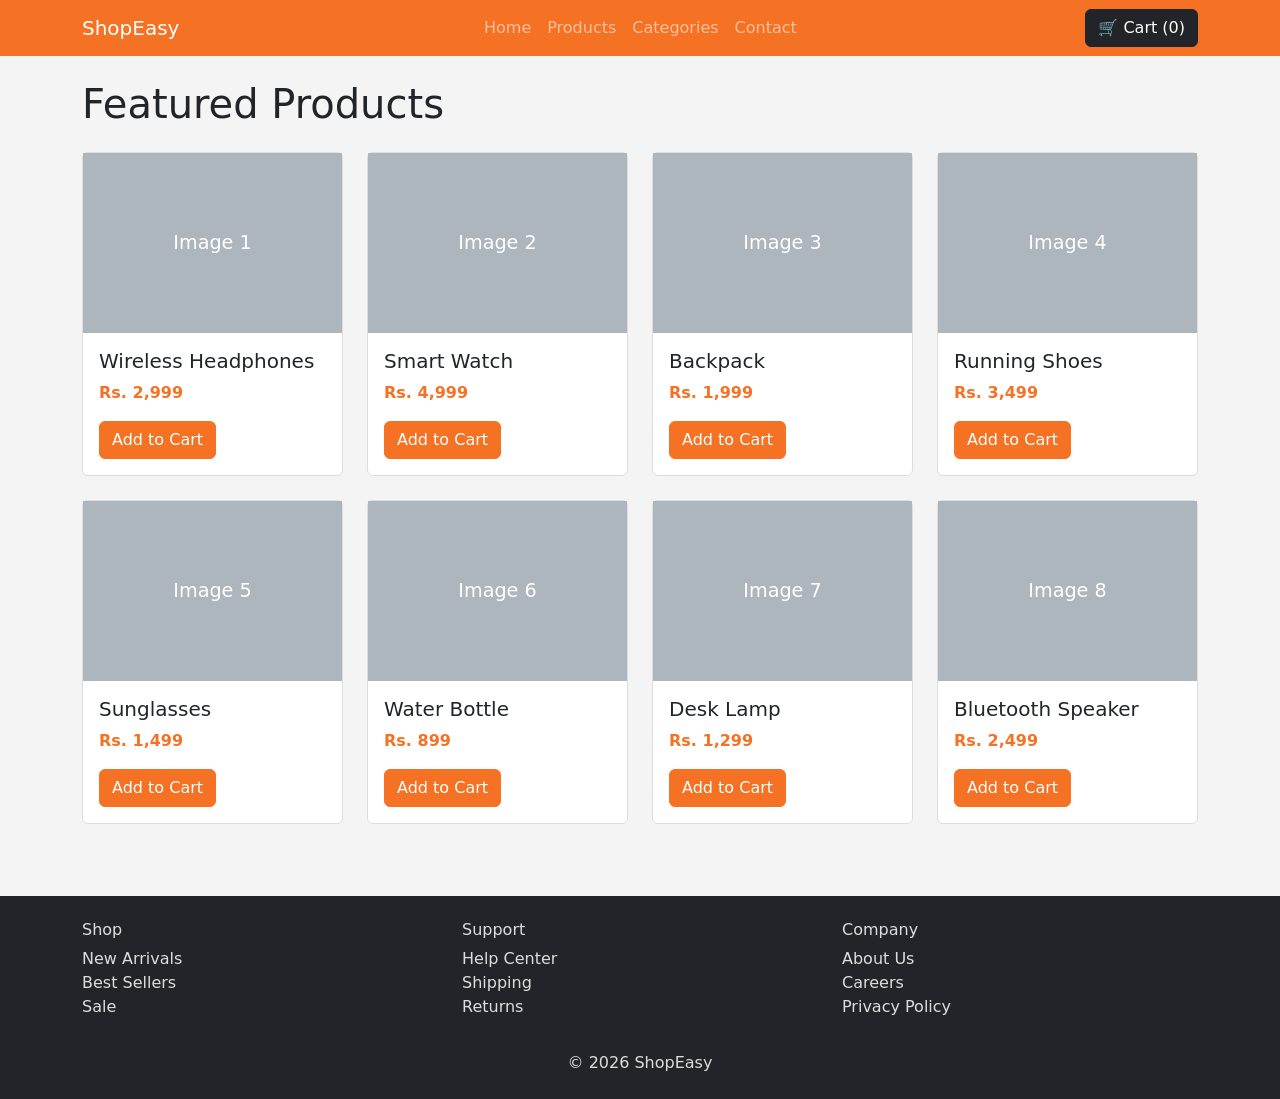
==== midterm/index.html @ e4342766 "midterm: baseline copy" ====
<!DOCTYPE html>
<html lang="en">
<head>
  <meta charset="UTF-8">
  <meta name="viewport" content="width=device-width, initial-scale=1.0">
  <title>ShopEasy - Home</title>
  <link href="https://cdn.jsdelivr.net/npm/bootstrap@5.3.3/dist/css/bootstrap.min.css" rel="stylesheet">
  <link rel="stylesheet" href="styles.css">
</head>
<body>

  <header>
    <nav class="navbar navbar-expand-md navbar-dark site-navbar">
      <div class="container">
        <a class="navbar-brand" href="index.html">ShopEasy</a>
        <button class="navbar-toggler" type="button" data-bs-toggle="collapse" data-bs-target="#menu" aria-controls="menu" aria-expanded="false" aria-label="Toggle navigation">
          <span class="navbar-toggler-icon"></span>
        </button>
        <div class="collapse navbar-collapse" id="menu">
          <ul class="navbar-nav mx-auto">
            <li class="nav-item"><a class="nav-link" href="index.html">Home</a></li>
            <li class="nav-item"><a class="nav-link" href="index.html#products">Products</a></li>
            <li class="nav-item"><a class="nav-link" href="#">Categories</a></li>
            <li class="nav-item"><a class="nav-link" href="#">Contact</a></li>
          </ul>
          <a class="btn btn-dark" href="#">&#128722; Cart (0)</a>
        </div>
      </div>
    </nav>
  </header>

  <main class="container py-4">
    <h1 class="mb-4" id="products">Featured Products</h1>
    <section class="row row-cols-1 row-cols-md-2 row-cols-lg-4 g-4">
      <div class="col">
        <article class="card h-100">
          <div class="product-img">Image 1</div>
          <div class="card-body">
            <h2 class="card-title h5"><a href="product.html">Wireless Headphones</a></h2>
            <p class="price">Rs. 2,999</p>
            <a href="#" class="btn btn-accent">Add to Cart</a>
          </div>
        </article>
      </div>
      <div class="col">
        <article class="card h-100">
          <div class="product-img">Image 2</div>
          <div class="card-body">
            <h2 class="card-title h5"><a href="product.html">Smart Watch</a></h2>
            <p class="price">Rs. 4,999</p>
            <a href="#" class="btn btn-accent">Add to Cart</a>
          </div>
        </article>
      </div>
      <div class="col">
        <article class="card h-100">
          <div class="product-img">Image 3</div>
          <div class="card-body">
            <h2 class="card-title h5"><a href="product.html">Backpack</a></h2>
            <p class="price">Rs. 1,999</p>
            <a href="#" class="btn btn-accent">Add to Cart</a>
          </div>
        </article>
      </div>
      <div class="col">
        <article class="card h-100">
          <div class="product-img">Image 4</div>
          <div class="card-body">
            <h2 class="card-title h5"><a href="product.html">Running Shoes</a></h2>
            <p class="price">Rs. 3,499</p>
            <a href="#" class="btn btn-accent">Add to Cart</a>
          </div>
        </article>
      </div>
      <div class="col">
        <article class="card h-100">
          <div class="product-img">Image 5</div>
          <div class="card-body">
            <h2 class="card-title h5"><a href="product.html">Sunglasses</a></h2>
            <p class="price">Rs. 1,499</p>
            <a href="#" class="btn btn-accent">Add to Cart</a>
          </div>
        </article>
      </div>
      <div class="col">
        <article class="card h-100">
          <div class="product-img">Image 6</div>
          <div class="card-body">
            <h2 class="card-title h5"><a href="product.html">Water Bottle</a></h2>
            <p class="price">Rs. 899</p>
            <a href="#" class="btn btn-accent">Add to Cart</a>
          </div>
        </article>
      </div>
      <div class="col">
        <article class="card h-100">
          <div class="product-img">Image 7</div>
          <div class="card-body">
            <h2 class="card-title h5"><a href="product.html">Desk Lamp</a></h2>
            <p class="price">Rs. 1,299</p>
            <a href="#" class="btn btn-accent">Add to Cart</a>
          </div>
        </article>
      </div>
      <div class="col">
        <article class="card h-100">
          <div class="product-img">Image 8</div>
          <div class="card-body">
            <h2 class="card-title h5"><a href="product.html">Bluetooth Speaker</a></h2>
            <p class="price">Rs. 2,499</p>
            <a href="#" class="btn btn-accent">Add to Cart</a>
          </div>
        </article>
      </div>
    </section>
  </main>

  <footer class="site-footer mt-5 py-4">
    <div class="container">
      <div class="row row-cols-1 row-cols-md-3 g-4">
        <div class="col">
          <h2 class="h6">Shop</h2>
          <ul class="list-unstyled">
            <li><a href="#">New Arrivals</a></li>
            <li><a href="#">Best Sellers</a></li>
            <li><a href="#">Sale</a></li>
          </ul>
        </div>
        <div class="col">
          <h2 class="h6">Support</h2>
          <ul class="list-unstyled">
            <li><a href="#">Help Center</a></li>
            <li><a href="#">Shipping</a></li>
            <li><a href="#">Returns</a></li>
          </ul>
        </div>
        <div class="col">
          <h2 class="h6">Company</h2>
          <ul class="list-unstyled">
            <li><a href="#">About Us</a></li>
            <li><a href="#">Careers</a></li>
            <li><a href="#">Privacy Policy</a></li>
          </ul>
        </div>
      </div>
      <p class="text-center mb-0 mt-3">&copy; 2026 ShopEasy</p>
    </div>
  </footer>

  <script src="https://cdn.jsdelivr.net/npm/bootstrap@5.3.3/dist/js/bootstrap.bundle.min.js"></script>
</body>
</html>
---- midterm/styles.css ----
body {
  background-color: #f4f4f4;
}

.site-navbar {
  background-color: #f57224;
}

.product-img {
  height: 180px;
  background-color: #adb5bd;
  color: white;
  font-size: 1.2rem;
  display: flex;
  align-items: center;
  justify-content: center;
}

.detail-img {
  height: 380px;
}

.card {
  border: 1px solid #ddd;
}

.card-title a {
  color: #212529;
  text-decoration: none;
}

.card-title a:hover {
  color: #f57224;
}

.price {
  color: #f57224;
  font-weight: bold;
}

.btn-accent {
  background-color: #f57224;
  border-color: #f57224;
  color: white;
}

.btn-accent:hover {
  background-color: #d95f15;
  border-color: #d95f15;
  color: white;
}

.qty-input {
  width: 110px;
}

.site-footer {
  background-color: #212529;
  color: #ddd;
}

.site-footer a {
  color: #ddd;
  text-decoration: none;
}

.site-footer a:hover {
  color: #f57224;
}
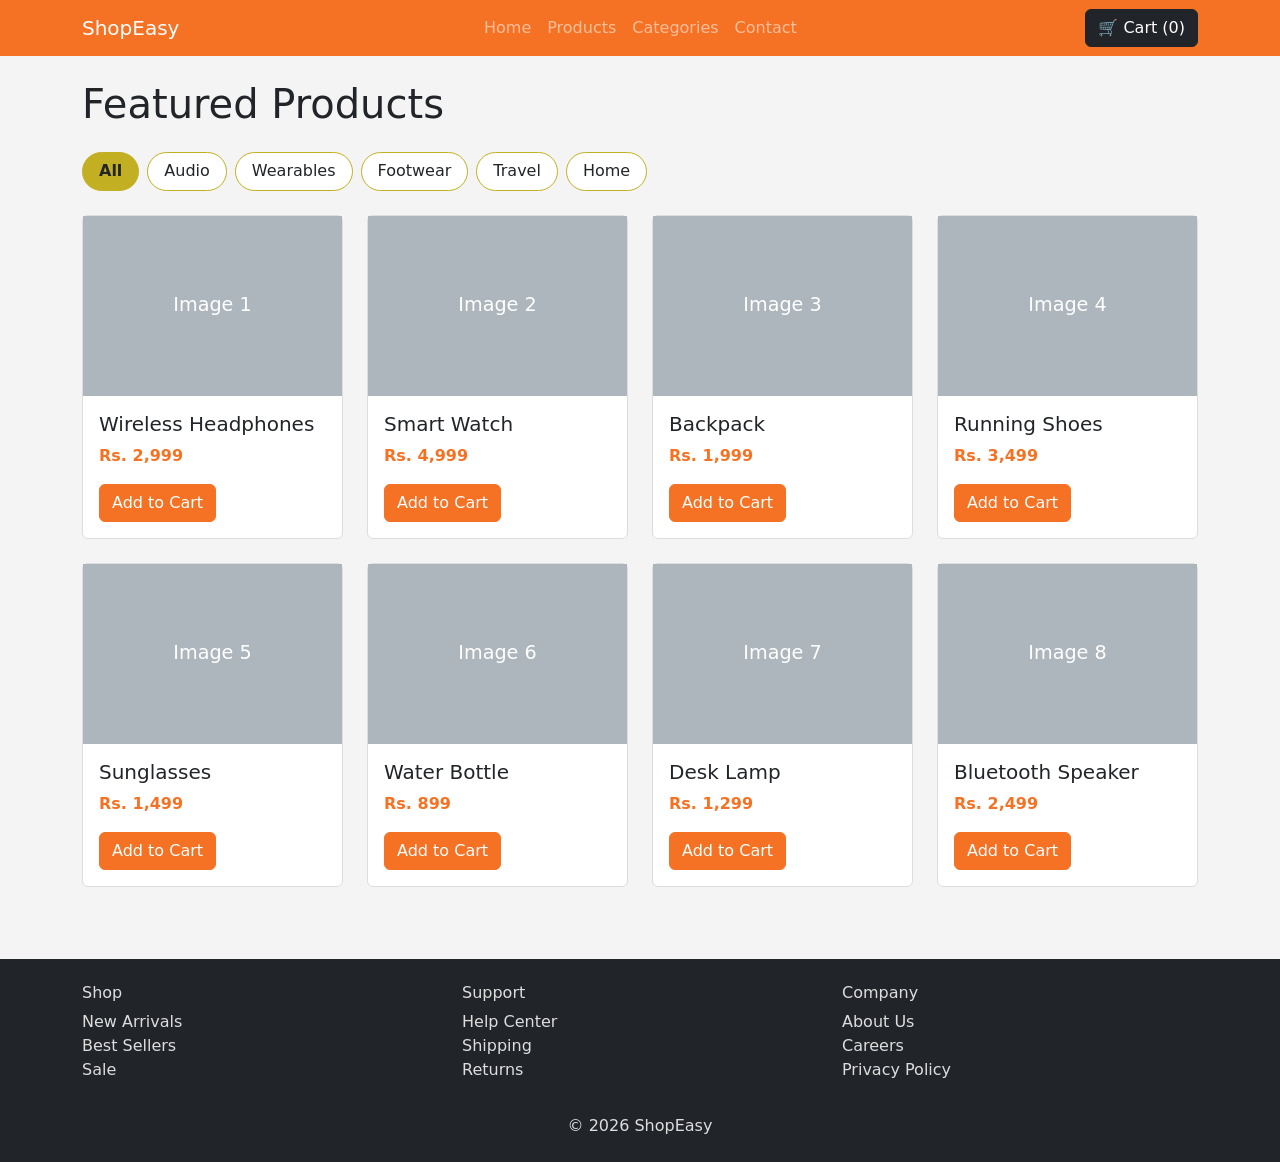
==== commit a71c36ac: "midterm: task 1 css category filter" ====
--- a/midterm/index.html
+++ b/midterm/index.html
@@ -31,8 +31,30 @@
 
   <main class="container py-4">
     <h1 class="mb-4" id="products">Featured Products</h1>
+
+    <!-- Task 1: CSS-only category filter (K = 5 categories + All = 6 radios) -->
+    <div class="filter-bar mb-4" role="radiogroup" aria-label="Filter by category">
+      <input type="radio" class="visually-hidden" name="category" id="cat-all" checked>
+      <label for="cat-all">All</label>
+
+      <input type="radio" class="visually-hidden" name="category" id="cat-audio">
+      <label for="cat-audio">Audio</label>
+
+      <input type="radio" class="visually-hidden" name="category" id="cat-wearables">
+      <label for="cat-wearables">Wearables</label>
+
+      <input type="radio" class="visually-hidden" name="category" id="cat-footwear">
+      <label for="cat-footwear">Footwear</label>
+
+      <input type="radio" class="visually-hidden" name="category" id="cat-travel">
+      <label for="cat-travel">Travel</label>
+
+      <input type="radio" class="visually-hidden" name="category" id="cat-home">
+      <label for="cat-home">Home</label>
+    </div>
+
     <section class="row row-cols-1 row-cols-md-2 row-cols-lg-4 g-4">
-      <div class="col">
+      <div class="col" data-category="audio">
         <article class="card h-100">
           <div class="product-img">Image 1</div>
           <div class="card-body">
@@ -42,7 +64,7 @@
           </div>
         </article>
       </div>
-      <div class="col">
+      <div class="col" data-category="wearables">
         <article class="card h-100">
           <div class="product-img">Image 2</div>
           <div class="card-body">
@@ -52,7 +74,7 @@
           </div>
         </article>
       </div>
-      <div class="col">
+      <div class="col" data-category="travel">
         <article class="card h-100">
           <div class="product-img">Image 3</div>
           <div class="card-body">
@@ -62,7 +84,7 @@
           </div>
         </article>
       </div>
-      <div class="col">
+      <div class="col" data-category="footwear">
         <article class="card h-100">
           <div class="product-img">Image 4</div>
           <div class="card-body">
@@ -72,7 +94,7 @@
           </div>
         </article>
       </div>
-      <div class="col">
+      <div class="col" data-category="wearables">
         <article class="card h-100">
           <div class="product-img">Image 5</div>
           <div class="card-body">
@@ -82,7 +104,7 @@
           </div>
         </article>
       </div>
-      <div class="col">
+      <div class="col" data-category="travel">
         <article class="card h-100">
           <div class="product-img">Image 6</div>
           <div class="card-body">
@@ -92,7 +114,7 @@
           </div>
         </article>
       </div>
-      <div class="col">
+      <div class="col" data-category="home">
         <article class="card h-100">
           <div class="product-img">Image 7</div>
           <div class="card-body">
@@ -102,7 +124,7 @@
           </div>
         </article>
       </div>
-      <div class="col">
+      <div class="col" data-category="audio">
         <article class="card h-100">
           <div class="product-img">Image 8</div>
           <div class="card-body">
--- a/midterm/styles.css
+++ b/midterm/styles.css
@@ -1,4 +1,3 @@
-
 body {
   background-color: #f4f4f4;
 }
@@ -67,4 +66,42 @@
 
 .site-footer a:hover {
   color: #f57224;
+}
+
+/* ---- Task 1: CSS-only category filter ---- */
+.filter-bar {
+  display: flex;
+  flex-wrap: wrap;
+  gap: 0.5rem;
+}
+
+.filter-bar label {
+  padding: 0.4rem 1rem;
+  border: 1px solid hsl(53, 70%, 45%);
+  border-radius: 2rem;
+  background: #fff;
+  color: #212529;
+  cursor: pointer;
+}
+
+/* selected filter uses accent colour H = 53 */
+.filter-bar input:checked + label {
+  background: hsl(53, 70%, 45%);
+  color: #212529;
+  font-weight: bold;
+}
+
+/* keyboard focus outline */
+.filter-bar input:focus-visible + label {
+  outline: 2px solid #212529;
+  outline-offset: 2px;
+}
+
+
+main:has(#cat-audio:checked)     section .col:not([data-category="audio"]),
+main:has(#cat-wearables:checked) section .col:not([data-category="wearables"]),
+main:has(#cat-footwear:checked)  section .col:not([data-category="footwear"]),
+main:has(#cat-travel:checked)    section .col:not([data-category="travel"]),
+main:has(#cat-home:checked)      section .col:not([data-category="home"]) {
+  display: none;
 }
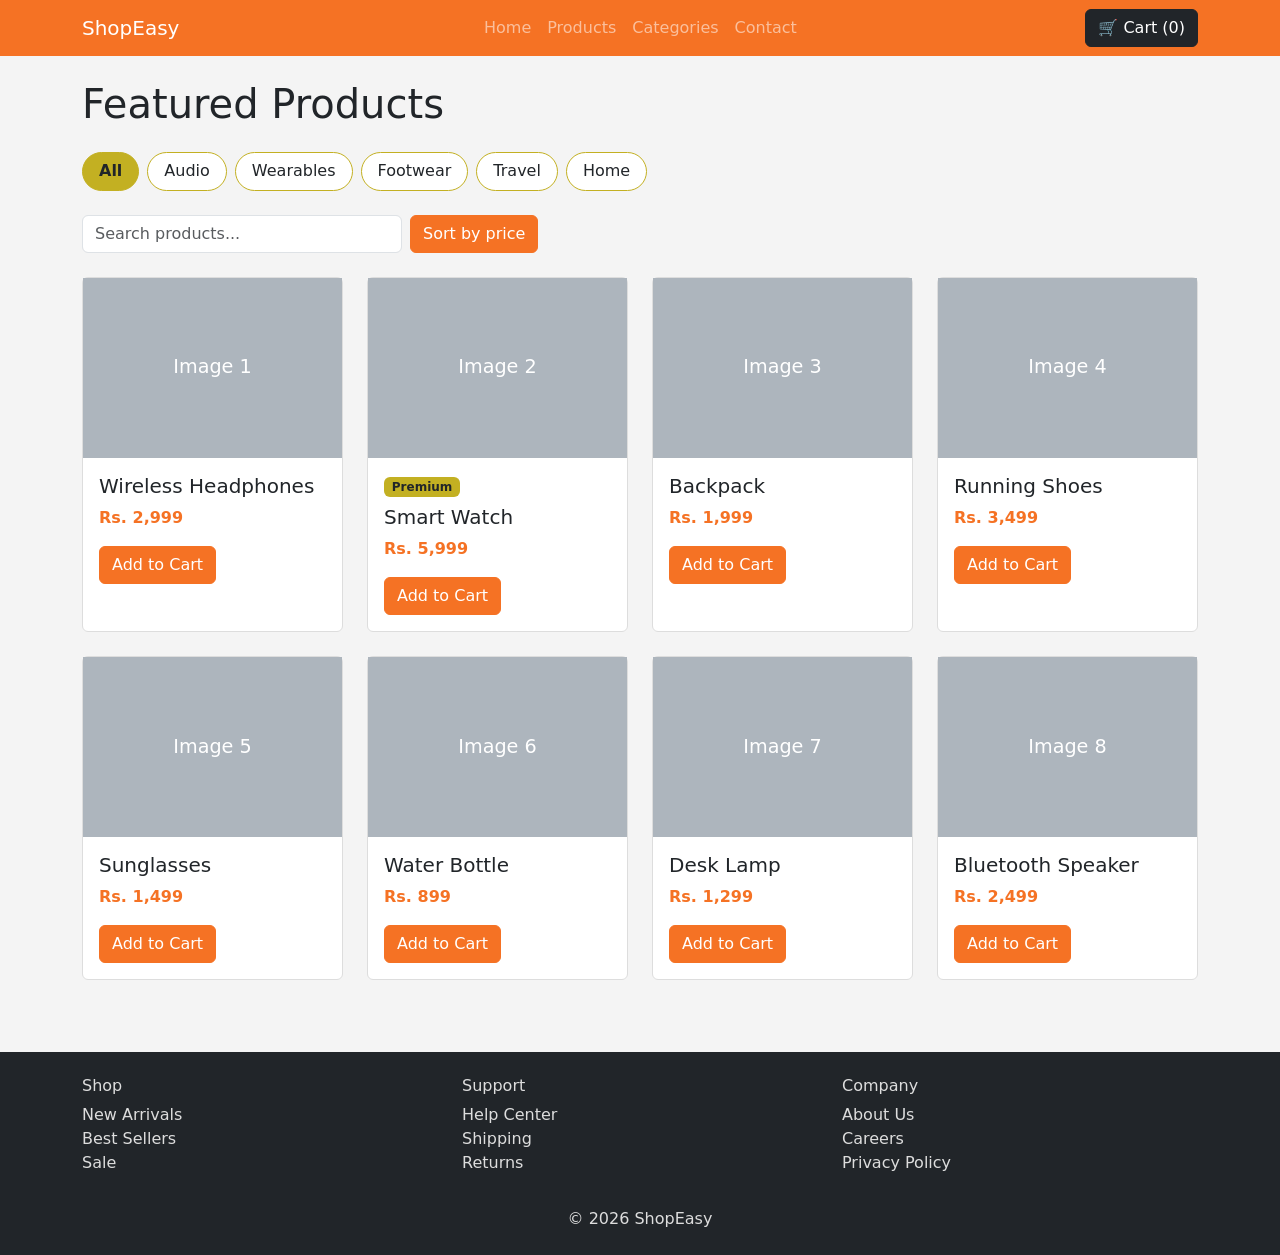
==== commit 78fbec3c: "midterm: task 3 js search and sort" ====
--- a/midterm/index.html
+++ b/midterm/index.html
@@ -53,7 +53,16 @@
       <label for="cat-home">Home</label>
     </div>
 
-    <section class="row row-cols-1 row-cols-md-2 row-cols-lg-4 g-4">
+    <!-- Task 3: live search + price sort (handled by script.js) -->
+    <div class="d-flex flex-wrap gap-2 mb-4">
+      <label for="search" class="visually-hidden">Search products</label>
+      <input type="search" id="search" class="form-control search-input" placeholder="Search products...">
+      <button type="button" id="sort-btn" class="btn btn-accent">Sort by price</button>
+    </div>
+
+    <p id="no-results" class="alert alert-warning" hidden>No products found</p>
+
+    <section id="product-grid" class="row row-cols-1 row-cols-md-2 row-cols-lg-4 g-4">
       <div class="col" data-category="audio">
         <article class="card h-100">
           <div class="product-img">Image 1</div>
@@ -69,7 +78,7 @@
           <div class="product-img">Image 2</div>
           <div class="card-body">
             <h2 class="card-title h5"><a href="product.html">Smart Watch</a></h2>
-            <p class="price">Rs. 4,999</p>
+            <p class="price">Rs. 5,999</p>
             <a href="#" class="btn btn-accent">Add to Cart</a>
           </div>
         </article>
@@ -170,5 +179,6 @@
   </footer>
 
   <script src="https://cdn.jsdelivr.net/npm/bootstrap@5.3.3/dist/js/bootstrap.bundle.min.js"></script>
+  <script src="script.js"></script>
 </body>
 </html>
--- a/midterm/styles.css
+++ b/midterm/styles.css
@@ -97,11 +97,58 @@
   outline-offset: 2px;
 }
 
-
+/* hide cards that do not match the checked radio.
+   display:none on the .col wrapper removes it from the flex row,
+   so the remaining cards close up with no empty gaps. */
 main:has(#cat-audio:checked)     section .col:not([data-category="audio"]),
 main:has(#cat-wearables:checked) section .col:not([data-category="wearables"]),
 main:has(#cat-footwear:checked)  section .col:not([data-category="footwear"]),
 main:has(#cat-travel:checked)    section .col:not([data-category="travel"]),
 main:has(#cat-home:checked)      section .col:not([data-category="home"]) {
   display: none;
+}
+
+/* ---- Task 2: product page grid with sticky details box ---- */
+.product-layout {
+  display: grid;
+  gap: 1.5rem;
+  grid-template-columns: 1fr;
+  grid-template-areas:
+    "image"
+    "details"
+    "description";
+}
+
+.product-media       { grid-area: image; }
+.product-details     { grid-area: details; }
+.product-description { grid-area: description; }
+
+/* BP = 600 + 59 = 659px */
+@media (min-width: 659px) {
+  .product-layout {
+    grid-template-columns: 1fr 1fr;
+    grid-template-areas:
+      "image       details"
+      "description description";
+    align-items: start;   /* lets the details box stay short so sticky can work */
+  }
+
+  .product-details {
+    position: sticky;
+    top: 89px;            /* (59 mod 40) + 70 = 89 */
+  }
+
+  .detail-img {
+    height: 640px;        
+  }
+}
+
+
+.search-input {
+  max-width: 320px;
+}
+
+.premium-label {
+  background-color: hsl(53, 70%, 45%);
+  color: #212529;
 }
